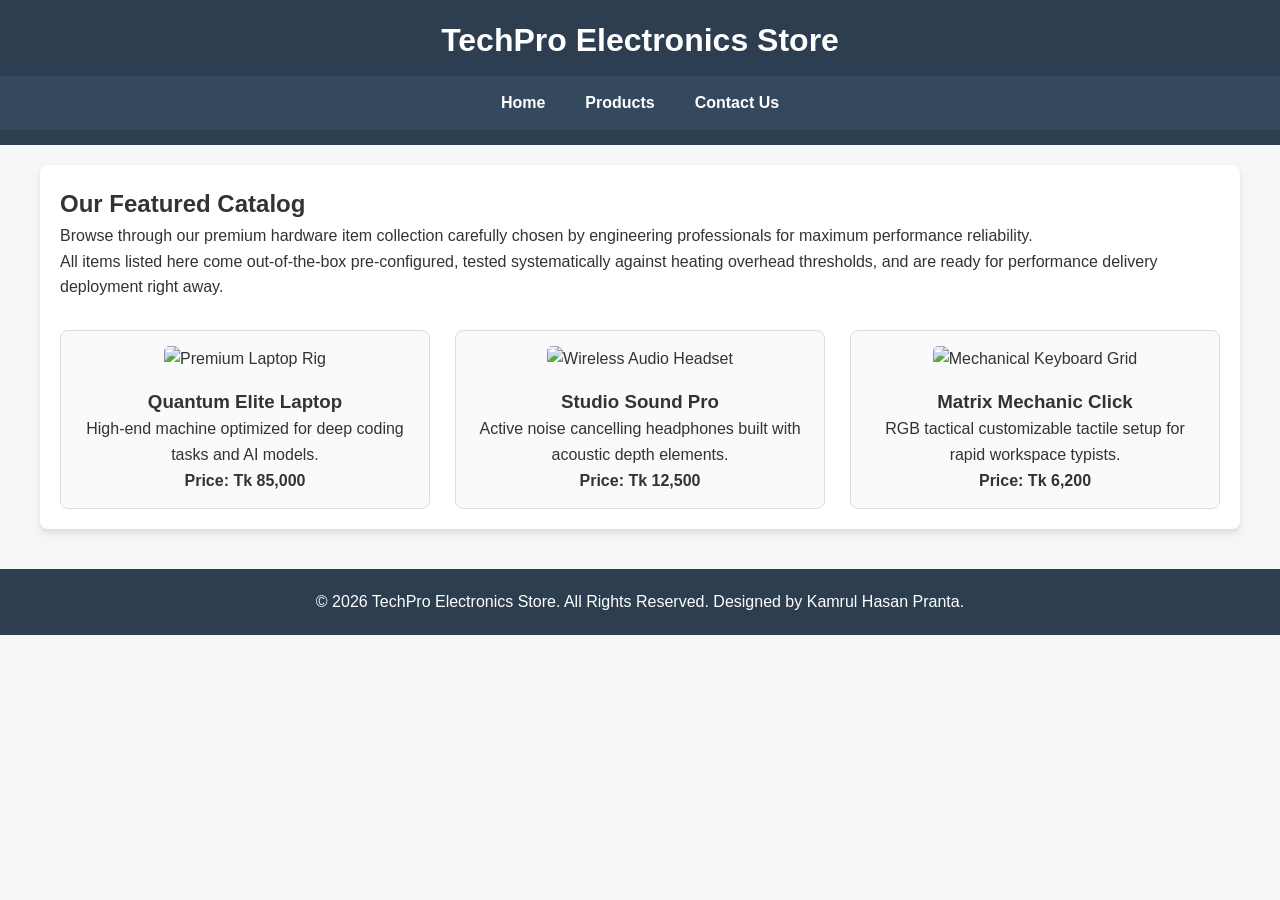
==== contact.html @ f7323847 "adding contact page html code by pranto 2330658" ====
<!DOCTYPE html>
<html lang="en">
<head>
    <meta charset="UTF-8">
    <meta name="viewport" content="width=device-width, initial-scale=1.0">
    <title>TechPro Solutions - Products</title>
    <link rel="stylesheet" href="pranto.css">
</head>
<body>
    <header>
        <div class="logo-section">
            <h1>TechPro Electronics Store</h1>
        </div>
        <nav>
            <ul>
                <li><a href="index.html">Home</a></li>
                <li><a href="products.html">Products</a></li>
                <li><a href="contact.html">Contact Us</a></li>
            </ul>
        </nav>
    </header>

    <main>
        <h2>Our Featured Catalog</h2>
        <p>Browse through our premium hardware item collection carefully chosen by engineering professionals for maximum performance reliability.</p>
        <p>All items listed here come out-of-the-box pre-configured, tested systematically against heating overhead thresholds, and are ready for performance delivery deployment right away.</p>

        <div class="products-grid-container">
            <div class="product-card">
                <img src="https://picsum.photos/300/200?random=2" alt="Premium Laptop Rig">
                <h3>Quantum Elite Laptop</h3>
                <p>High-end machine optimized for deep coding tasks and AI models.</p>
                <p><strong>Price: Tk 85,000</strong></p>
            </div>
            <div class="product-card">
                <img src="https://picsum.photos/300/200?random=3" alt="Wireless Audio Headset">
                <h3>Studio Sound Pro</h3>
                <p>Active noise cancelling headphones built with acoustic depth elements.</p>
                <p><strong>Price: Tk 12,500</strong></p>
            </div>
            <div class="product-card">
                <img src="https://picsum.photos/300/200?random=4" alt="Mechanical Keyboard Grid">
                <h3>Matrix Mechanic Click</h3>
                <p>RGB tactical customizable tactile setup for rapid workspace typists.</p>
                <p><strong>Price: Tk 6,200</strong></p>
            </div>
        </div>
    </main>

    <footer>
        <p>&copy; 2026 TechPro Electronics Store. All Rights Reserved. Designed by Kamrul Hasan Pranta.</p>
    </footer>
</body>
</html>
---- pranto.css ----
/* Base Styles */
* {
    margin: 0;
    padding: 0;
    box-sizing: border-box;
    font-family: 'Segoe UI', Tahoma, Geneva, Verdana, sans-serif;
}

body {
    background-color: #f4f7f6;
    color: #333;
    line-height: 1.6;
}

/* Header & Navigation Bar */
header {
    background-color: #2c3e50;
    padding: 15px 0;
}

.logo-section {
    text-align: center;
    color: #ffffff;
    margin-bottom: 10px;
}

nav {
    display: flex;
    justify-content: center;
    background-color: #34495e;
}

nav ul {
    list-style: none;
    display: flex;
}

nav ul li a {
    display: block;
    color: white;
    text-decoration: none;
    padding: 14px 20px;
    font-weight: bold;
    transition: background-color 0.3s ease, color 0.3s ease;
}

nav ul li a:hover {
    background-color: #1abc9c;
    color: #2c3e50;
}


main {
    max-width: 1200px;
    margin: 20px auto;
    padding: 20px;
    background: #ffffff;
    border-radius: 8px;
    box-shadow: 0 4px 6px rgba(0,0,0,0.1);
}


footer {
    background-color: #2c3e50;
    color: white;
    text-align: center;
    padding: 20px 0;
    margin-top: 40px;
}


button {
    background-color: #1abc9c;
    color: white;
    border: none;
    padding: 10px 20px;
    font-size: 16px;
    border-radius: 5px;
    cursor: pointer;
    transition: background 0.3s ease;
}

button:hover {
    background-color: #16a085;
}


.hero-flex-container {
    display: flex;
    align-items: center;
    gap: 30px;
    margin-top: 20px;
    margin-bottom: 40px;
}

.flex-text {
    flex: 1;
}

.flex-image {
    flex: 1;
}

.flex-image img {
    width: 100%;
    border-radius: 8px;
    box-shadow: 0 2px 5px rgba(0,0,0,0.15);
}


.products-grid-container {
    display: grid;
    grid-template-columns: repeat(auto-fit, minmax(280px, 1fr));
    gap: 25px;
    margin-top: 30px;
}

.product-card {
    border: 1px solid #ddd;
    border-radius: 8px;
    padding: 15px;
    text-align: center;
    background: #fafafa;
    transition: transform 0.2s ease;
}

.product-card:hover {
    transform: translateY(-5px);
}

.product-card img {
    max-width: 100%;
    height: 200px;
    object-fit: cover;
    border-radius: 5px;
    margin-bottom: 15px;
}


.contact-section {
    max-width: 600px;
    margin: 0 auto;
}

.form-group {
    margin-bottom: 15px;
}

.form-group label {
    display: block;
    font-weight: bold;
    margin-bottom: 5px;
}

.form-group input, .form-group textarea {
    width: 100%;
    padding: 10px;
    border: 1px solid #ccc;
    border-radius: 4px;
}
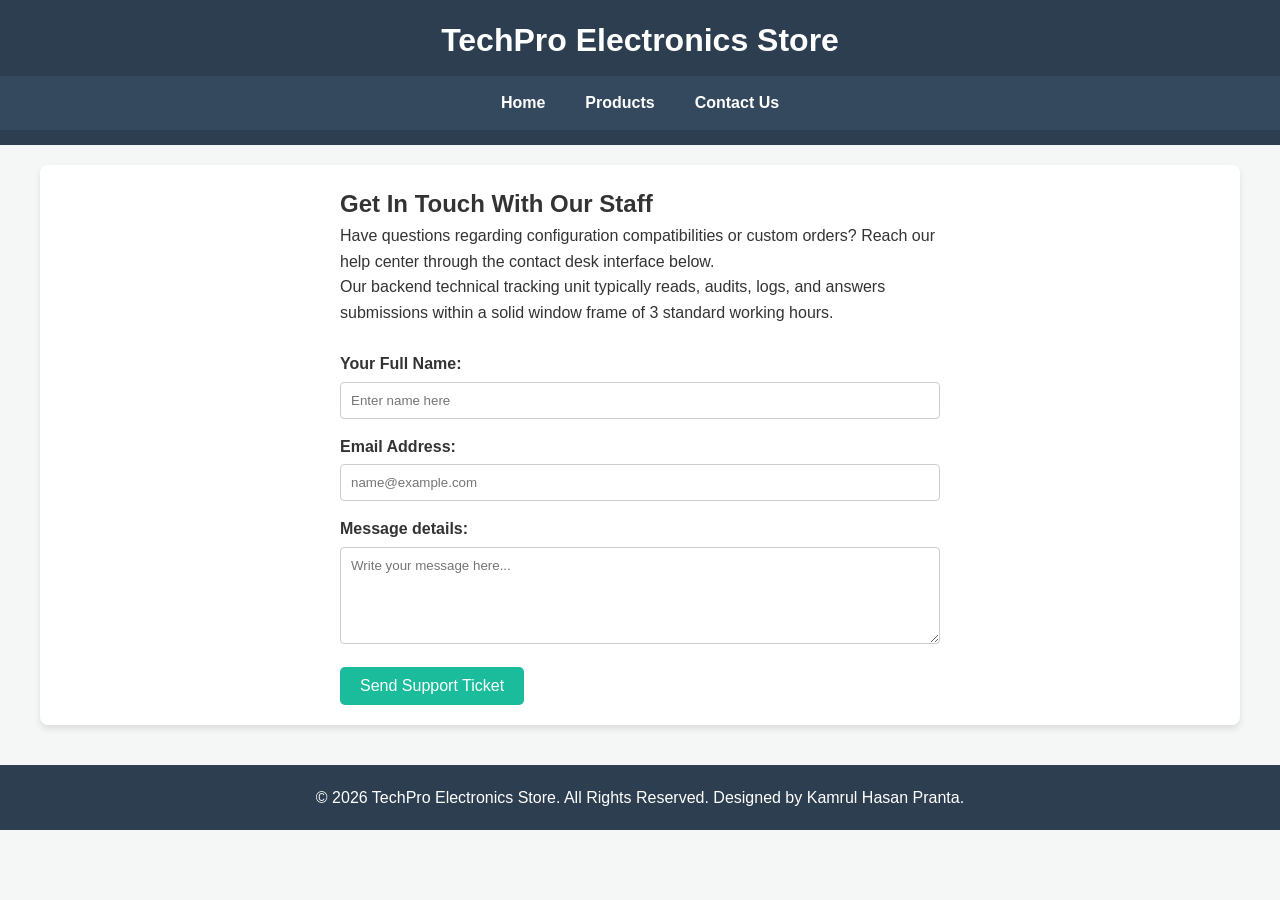
==== commit 15fdd38e: "adding products code and fixed contact and product page problem by pranto 2330658" ====
--- a/contact.html
+++ b/contact.html
@@ -3,7 +3,7 @@
 <head>
     <meta charset="UTF-8">
     <meta name="viewport" content="width=device-width, initial-scale=1.0">
-    <title>TechPro Solutions - Products</title>
+    <title>TechPro Solutions - Contact Us</title>
     <link rel="stylesheet" href="pranto.css">
 </head>
 <body>
@@ -21,34 +21,33 @@
     </header>
 
     <main>
-        <h2>Our Featured Catalog</h2>
-        <p>Browse through our premium hardware item collection carefully chosen by engineering professionals for maximum performance reliability.</p>
-        <p>All items listed here come out-of-the-box pre-configured, tested systematically against heating overhead thresholds, and are ready for performance delivery deployment right away.</p>
+        <div class="contact-section">
+            <h2>Get In Touch With Our Staff</h2>
+            <p>Have questions regarding configuration compatibilities or custom orders? Reach our help center through the contact desk interface below.</p>
+            <p>Our backend technical tracking unit typically reads, audits, logs, and answers submissions within a solid window frame of 3 standard working hours.</p>
+            <br>
 
-        <div class="products-grid-container">
-            <div class="product-card">
-                <img src="https://picsum.photos/300/200?random=2" alt="Premium Laptop Rig">
-                <h3>Quantum Elite Laptop</h3>
-                <p>High-end machine optimized for deep coding tasks and AI models.</p>
-                <p><strong>Price: Tk 85,000</strong></p>
+            <div class="form-group">
+                <label for="usrName">Your Full Name:</label>
+                <input type="text" id="usrName" placeholder="Enter name here">
             </div>
-            <div class="product-card">
-                <img src="https://picsum.photos/300/200?random=3" alt="Wireless Audio Headset">
-                <h3>Studio Sound Pro</h3>
-                <p>Active noise cancelling headphones built with acoustic depth elements.</p>
-                <p><strong>Price: Tk 12,500</strong></p>
+            <div class="form-group">
+                <label for="usrEmail">Email Address:</label>
+                <input type="email" id="usrEmail" placeholder="name@example.com">
             </div>
-            <div class="product-card">
-                <img src="https://picsum.photos/300/200?random=4" alt="Mechanical Keyboard Grid">
-                <h3>Matrix Mechanic Click</h3>
-                <p>RGB tactical customizable tactile setup for rapid workspace typists.</p>
-                <p><strong>Price: Tk 6,200</strong></p>
+            <div class="form-group">
+                <label for="usrMsg">Message details:</label>
+                <textarea id="usrMsg" rows="5" placeholder="Write your message here..."></textarea>
             </div>
+            
+            <button onclick="handleFormSubmission()">Send Support Ticket</button>
         </div>
     </main>
 
     <footer>
         <p>&copy; 2026 TechPro Electronics Store. All Rights Reserved. Designed by Kamrul Hasan Pranta.</p>
     </footer>
+
+    <script src="pranto.js"></script>
 </body>
 </html>
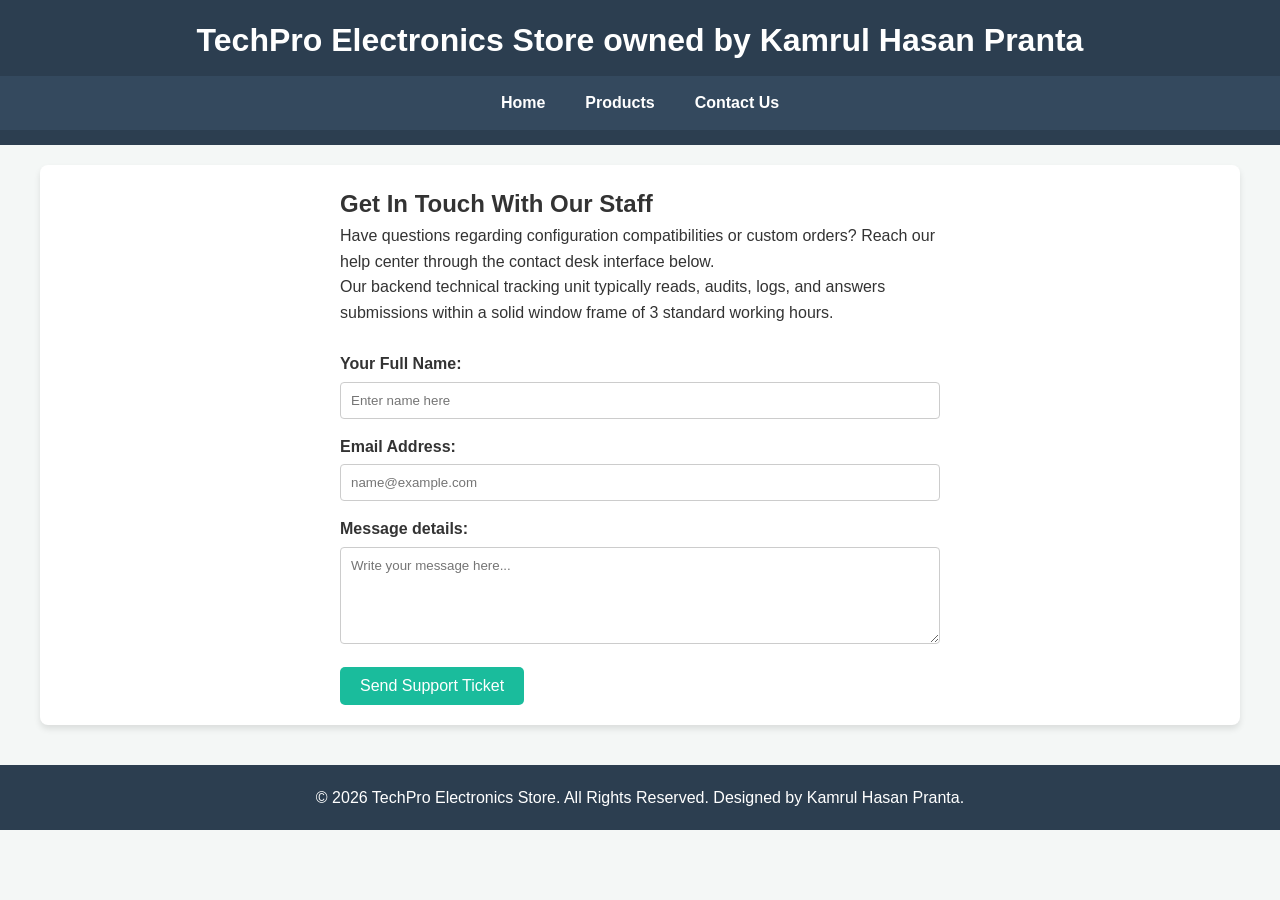
==== commit 57913006: "edit contact page and products page by pranto 2330658" ====
--- a/contact.html
+++ b/contact.html
@@ -9,7 +9,7 @@
 <body>
     <header>
         <div class="logo-section">
-            <h1>TechPro Electronics Store</h1>
+            <h1>TechPro Electronics Store owned by Kamrul Hasan Pranta</h1>
         </div>
         <nav>
             <ul>
--- a/pranto.css
+++ b/pranto.css
@@ -1,4 +1,4 @@
-/* Base Styles */
+
 * {
     margin: 0;
     padding: 0;
@@ -12,7 +12,7 @@
     line-height: 1.6;
 }
 
-/* Header & Navigation Bar */
+
 header {
     background-color: #2c3e50;
     padding: 15px 0;
